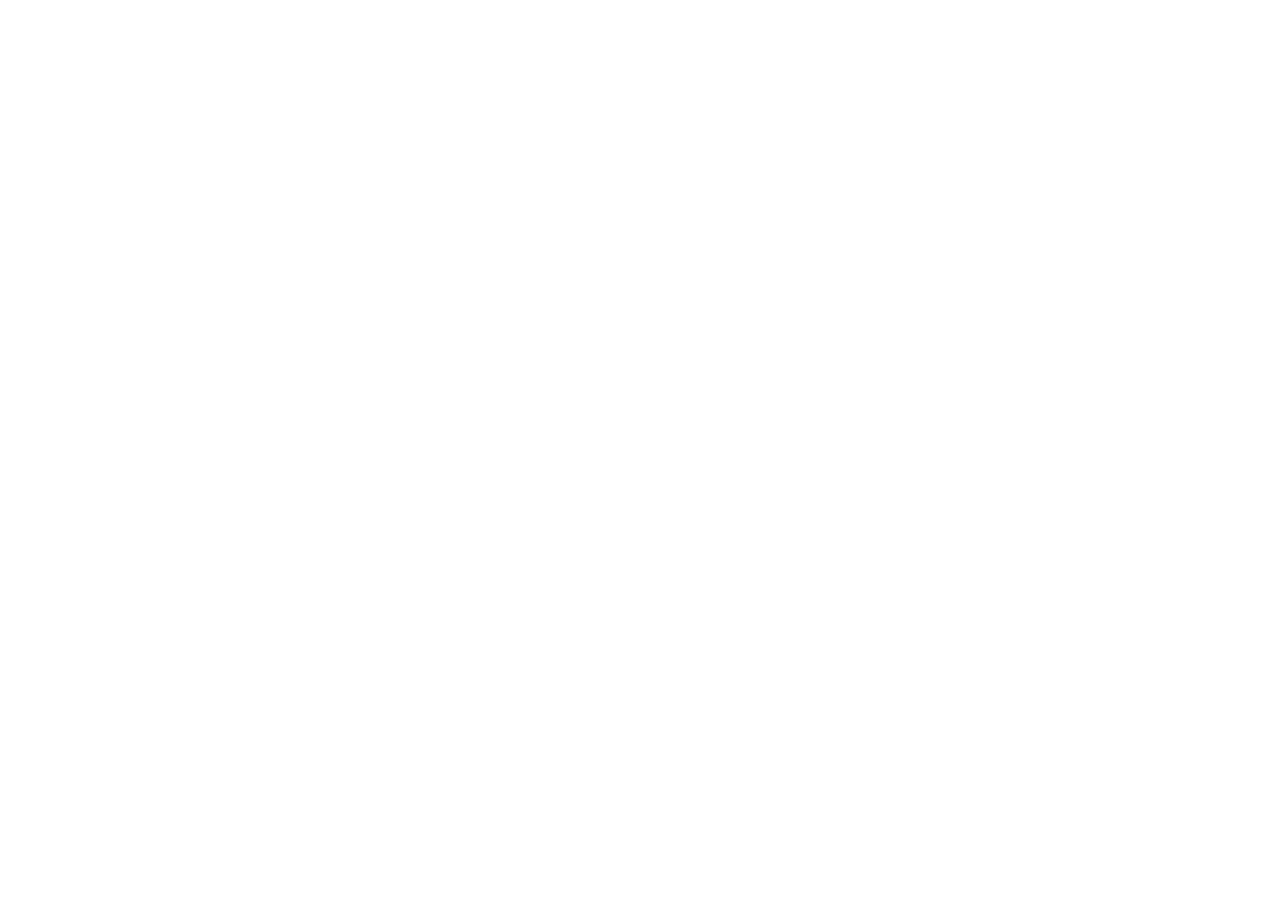
==== game/index.html @ d783808a "First folder structure + index.html + _styles.css (general, utilities and butons)." ====
<!DOCTYPE html>
<html lang="pt-br">
<head>
    <meta charset="UTF-8">
    <meta name="viewport" content="width=device-width, initial-scale=1.0">
    <title>Quiz</title>
</head>
<body>
    
</body>
</html>
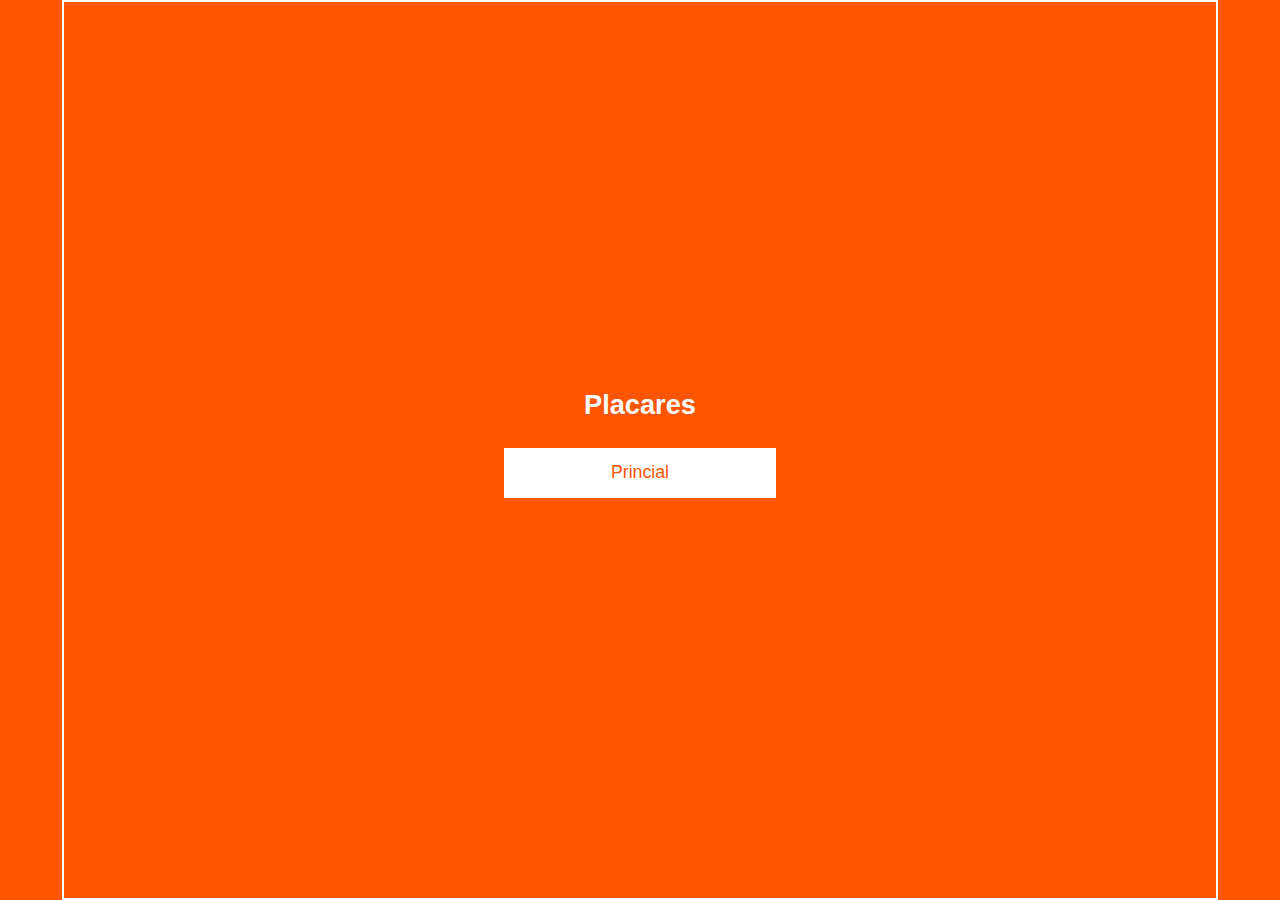
==== commit d6c10154: "Aplying the CSS." ====
--- a/game/index.html
+++ b/game/index.html
@@ -3,9 +3,15 @@
 <head>
     <meta charset="UTF-8">
     <meta name="viewport" content="width=device-width, initial-scale=1.0">
+    <link rel="stylesheet" href="/_css/_styles.css">
     <title>Quiz</title>
 </head>
 <body>
-    
+    <div class="container">
+        <div id="playQuiz" class="flex_center flex_column">
+            <h1>Placares</h1>
+            <a href="/index.html" class="btn">Princial</a>
+        </div>
+    </div>
 </body>
 </html>--- a/_css/_styles.css
+++ b/_css/_styles.css
@@ -0,0 +1,79 @@
+:root {
+    background-color: #fe5500;
+    font-size: 85%;
+
+}
+
+* {
+    box-sizing: border-box;
+    font-family: Arial, Helvetica, sans-serif;
+    margin: 0;
+    padding: 0;
+    color: #ffffff;
+    text-align: center;
+}
+
+h1,h2,h3,h4 {
+    margin-bottom: 2rem;
+}
+
+/*Utilities*/
+
+.container {
+    align-items: center;
+    justify-content: center;
+    display: flex;
+    height: 100vw;
+    height: 100vh;
+    border: 2px solid #ffffff;
+    max-width: 85rem;
+    margin: 0 auto;
+}
+
+.container > * {
+    width: 100%;
+}
+
+.flex_column {
+    display: flex;
+    flex-direction: column;
+}
+
+.flex_center {
+    justify-content: center;
+    align-items: center;
+}
+
+.justify-center {
+    justify-content: center;
+}
+
+.hidden {
+    display: none;
+}
+
+/*Buttons*/
+
+.btn {
+    font-size: 1.3rem;
+    padding: 1rem 0;
+    width: 20rem;
+    border: 0.1rem solid #ffffff;
+    margin-bottom: 1rem;
+    text-decoration: none;
+    background-color: #ffffff;
+    color: #fe5500;
+}
+
+.btn:hover {
+    cursor: pointer;
+    box-shadow: 0 0.4rem 0.4rem 0 #3df1f1;
+    transform: translateY(-0.2rem);
+    transition: 150ms;
+}
+
+.btn[dissabled]:hover {
+    cursor: not-allowed;
+    box-shadow: none;
+    transform: none;
+}